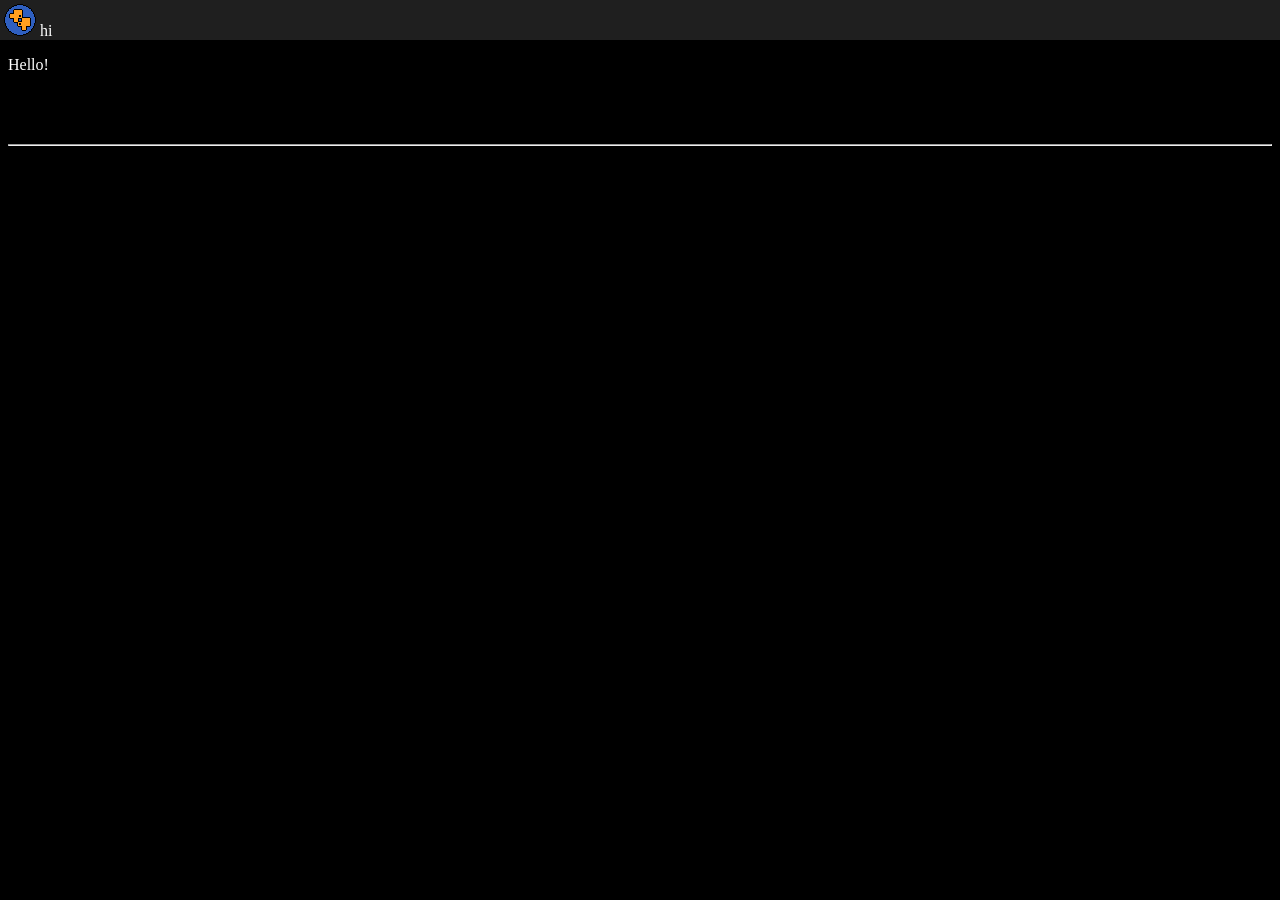
==== index.html @ 93178147 "Preliminary setup and some testing" ====
<!DOCTYPE html>
<!DOCTYPE html>
<head>
    <title>FISH puzzles</title>
    <script src="main.js"></script>
    <link rel="icon" type="image/png" href="favicon.png">
    <link rel="stylesheet" href="styles.css">
</head>
<!--
Please don't look at my spaghetti code    D:
Note that if you are inspecting my code, the answers 
 are likely to be very plainly written out
-->
<body>
    <div id = "header" class = "header">
        <a href=""><img src="favicon.png"></a>
        hi
    </div>
    <div class = "mainbody">
        <div id = "toptext">
            <p id = "toptext1">Hello!<br><br><br><br></p>
            <hr>
        </div>
        <div>
            <div id = "resources">

            </div>
            <div id = "puzzles">

            </div>
        </div>
    </div>
</body>
---- styles.css ----
body {
    background-color: black;
    color: white;
}


div.header {
    position: absolute;
    width: 100%;
    height: 32px;
    top: 0px;
    left: 0px;
    padding: 4px;
    background-color: #1f1f1f;
}

div.mainbody {
    position: relative;
    top: 40px;
}
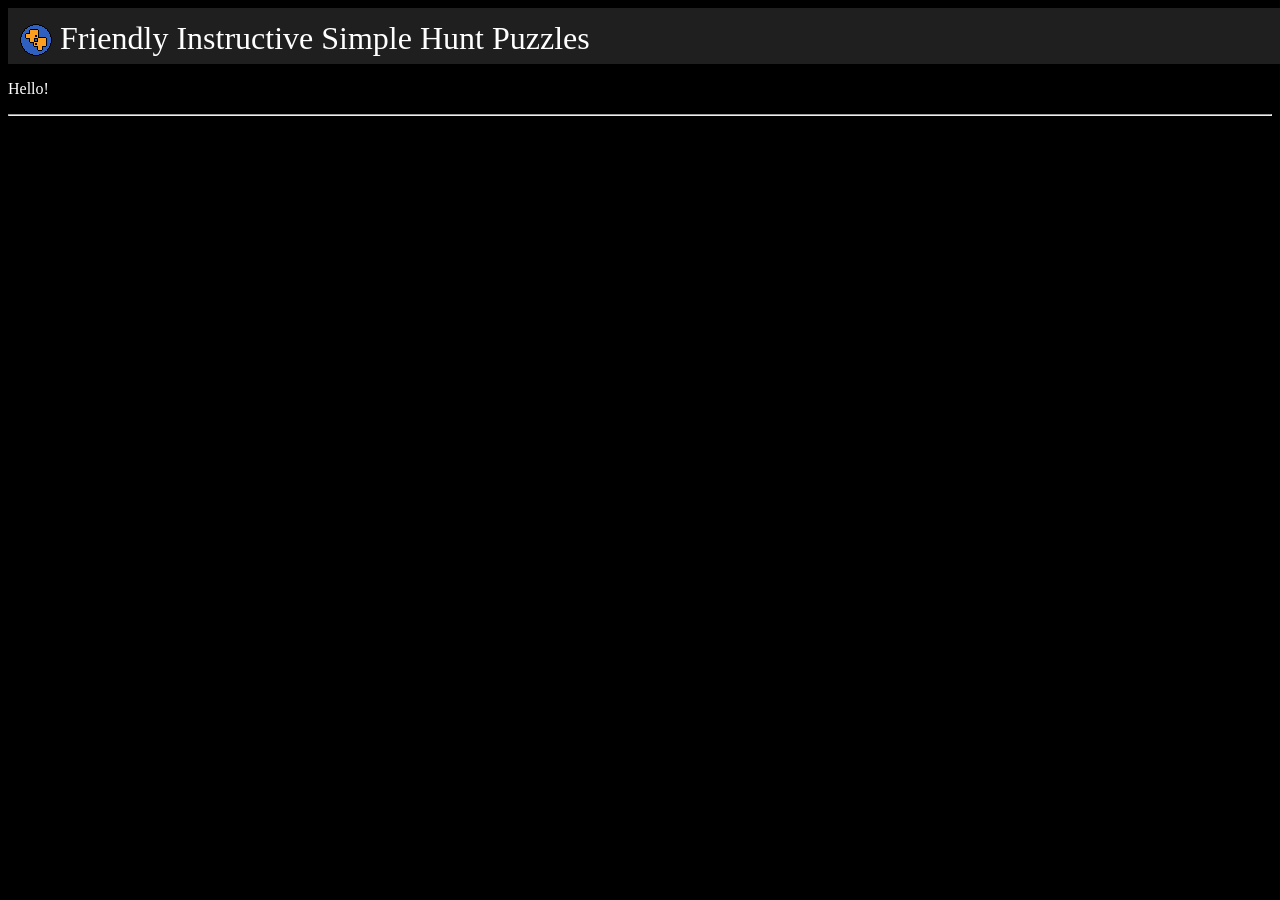
==== commit 893bcf56: "Fix header block size issues" ====
--- a/index.html
+++ b/index.html
@@ -13,12 +13,15 @@
 -->
 <body>
     <div id = "header" class = "header">
-        <a href=""><img src="favicon.png"></a>
-        hi
+        <a href="https://garlicbredfries.github.io/FISHpuzzles/"><img src="favicon.png"></a>
+        Friendly Instructive Simple Hunt Puzzles
     </div>
     <div class = "mainbody">
         <div id = "toptext">
-            <p id = "toptext1">Hello!<br><br><br><br></p>
+            <p id = "toptext1">
+                Hello!<br>
+                
+            </p>
             <hr>
         </div>
         <div>
--- a/styles.css
+++ b/styles.css
@@ -3,18 +3,28 @@
     color: white;
 }
 
+img {
+    vertical-align: text-bottom;
+}
 
 div.header {
-    position: absolute;
+    position: sticky;
     width: 100%;
     height: 32px;
     top: 0px;
     left: 0px;
-    padding: 4px;
+    padding: 12px;
+    font-size: 32px;
     background-color: #1f1f1f;
 }
 
 div.mainbody {
     position: relative;
-    top: 40px;
+    top: auto;
+}
+
+@media only screen and (max-width: 600px) {
+    div.header{
+        height: auto;
+    }
 }
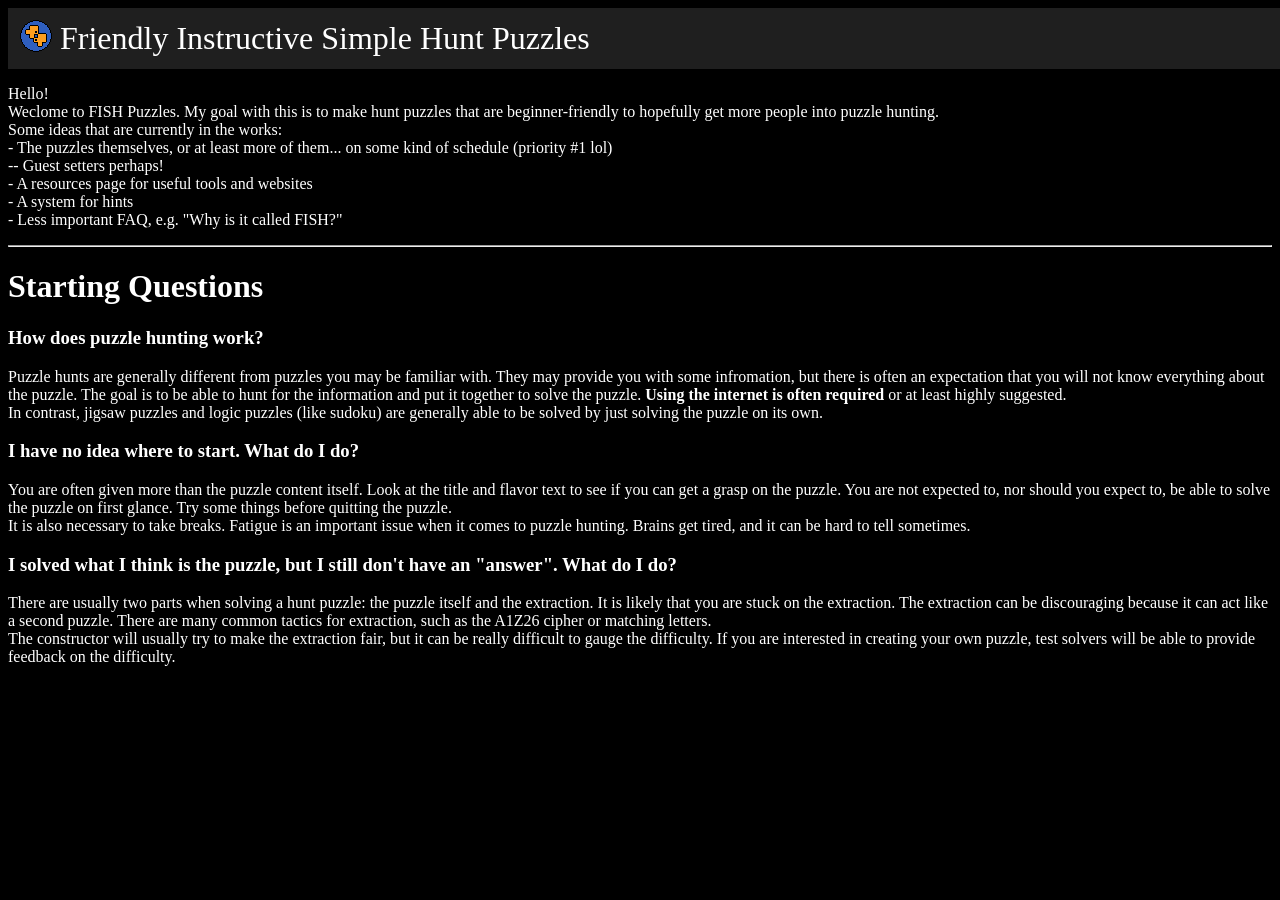
==== commit 4173b26a: "Add first puzzle, and other (empty) files" ====
--- a/index.html
+++ b/index.html
@@ -20,9 +20,52 @@
         <div id = "toptext">
             <p id = "toptext1">
                 Hello!<br>
-                
+                Weclome to FISH Puzzles. My goal with this is to
+                make hunt puzzles that are beginner-friendly to hopefully
+                get more people into puzzle hunting.<br>
+                Some ideas that are currently in the works:<br>
+                - The puzzles themselves, or at least more of them... on some
+                kind of schedule (priority #1 lol)<br>
+                -- Guest setters perhaps!<br>
+                - A resources page for useful tools and websites<br>
+                - A system for hints<br>
+                - Less important FAQ, e.g. "Why is it called FISH?"<br>
             </p>
-            <hr>
+        </div>
+        <hr>
+        <div id = "questions">
+            <h1>Starting Questions</h1>
+            <h3>How does puzzle hunting work?</h3>
+            <p>
+                Puzzle hunts are generally different from puzzles you may be
+                familiar with. They may provide you with some infromation, but
+                there is often an expectation that you will not know everything
+                about the puzzle. The goal is to be able to hunt for the information
+                and put it together to solve the puzzle.
+                <strong>Using the internet is often required</strong> or at least highly
+                suggested. <br>
+                In contrast, jigsaw puzzles and logic puzzles (like sudoku) are
+                generally able to be solved by just solving the puzzle on its own.
+            </p>
+            <h3>I have no idea where to start. What do I do?</h3>
+            <p>
+                You are often given more than the puzzle content itself. Look at
+                the title and flavor text to see if you can get a grasp on the puzzle.
+                You are not expected to, nor should you expect to, be able to solve the
+                puzzle on first glance. Try some things before quitting the puzzle.<br>
+                It is also necessary to take breaks. Fatigue is an important issue when it
+                comes to puzzle hunting. Brains get tired, and it can be hard to tell sometimes.
+            </p>
+            <h3>I solved what I think is the puzzle, but I still don't have an "answer". What do I do?</h3>
+            <p>
+                There are usually two parts when solving a hunt puzzle: the puzzle itself and the extraction.
+                It is likely that you are stuck on the extraction.
+                The extraction can be discouraging because it can act like a second puzzle.
+                There are many common tactics for extraction, such as the A1Z26 cipher or matching letters.<br>
+                The constructor will usually try to make the extraction fair, but it can be really
+                difficult to gauge the difficulty. If you are interested in creating your own puzzle,
+                test solvers will be able to provide feedback on the difficulty.
+            </p>
         </div>
         <div>
             <div id = "resources">
--- a/styles.css
+++ b/styles.css
@@ -4,13 +4,13 @@
 }
 
 img {
-    vertical-align: text-bottom;
+    vertical-align: text-top;
 }
 
 div.header {
-    position: sticky;
+    /* position: sticky; */
     width: 100%;
-    height: 32px;
+    height: auto;
     top: 0px;
     left: 0px;
     padding: 12px;
@@ -23,8 +23,20 @@
     top: auto;
 }
 
-@media only screen and (max-width: 600px) {
-    div.header{
-        height: auto;
-    }
+p.prehint {
+    display: inline;
+}
+p.hint {
+    background-color: white;
+    display: inline;
+}
+p.hint:hover {
+    background-color: black;
+}
+
+input {
+  font-size: 18px;
+  padding: 6px;
+  border: 1px solid;
+  border-radius: 6px;
 }
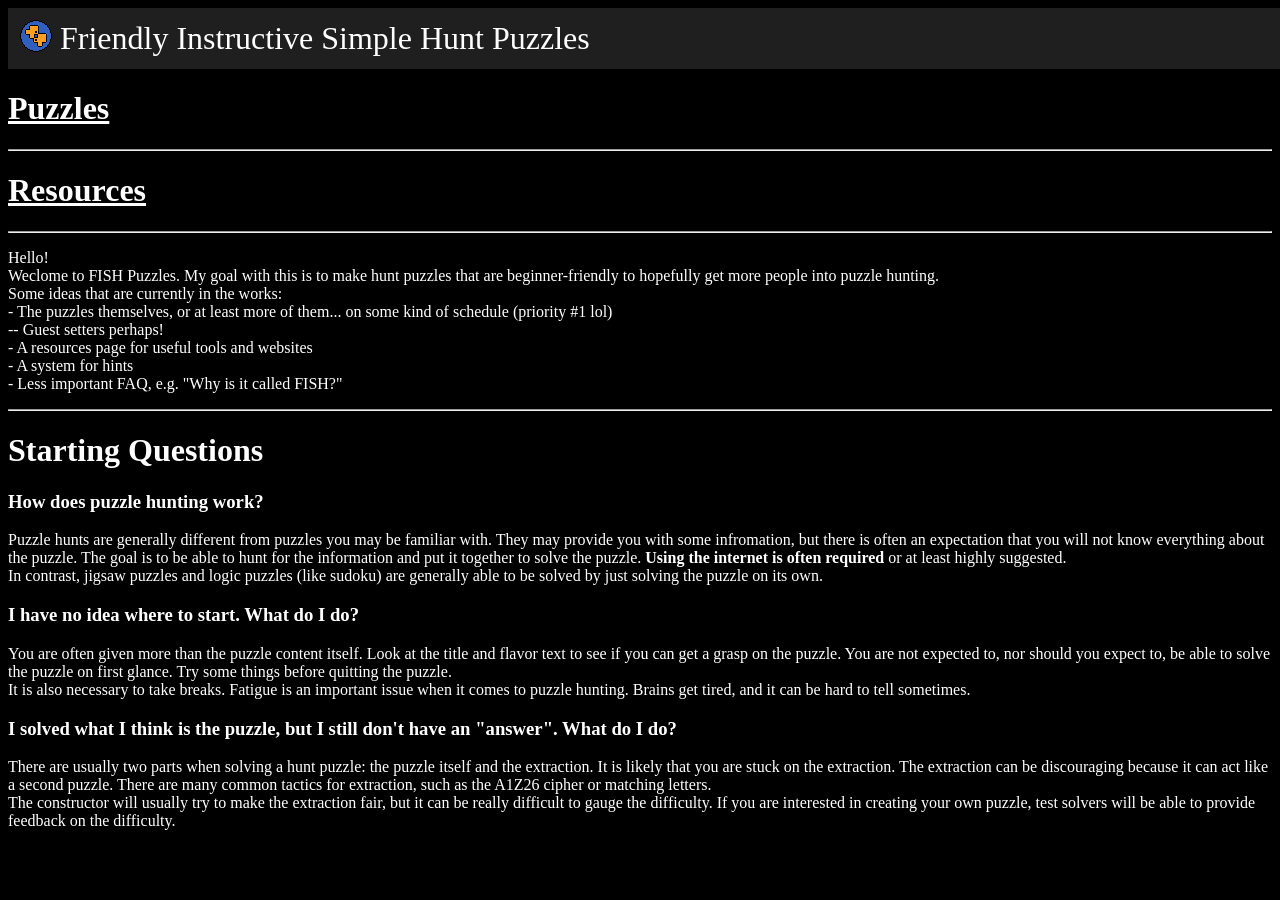
==== commit 2e257e76: "Populating empty pages with something" ====
--- a/index.html
+++ b/index.html
@@ -18,6 +18,10 @@
     </div>
     <div class = "mainbody">
         <div id = "toptext">
+            <h1><a href = "/puzzles">Puzzles</a></h1>
+            <hr>
+            <h1><a href = "/resources">Resources</a></h1>
+            <hr>
             <p id = "toptext1">
                 Hello!<br>
                 Weclome to FISH Puzzles. My goal with this is to
--- a/styles.css
+++ b/styles.css
@@ -39,4 +39,8 @@
   padding: 6px;
   border: 1px solid;
   border-radius: 6px;
+}
+
+a {
+    color: white;
 }
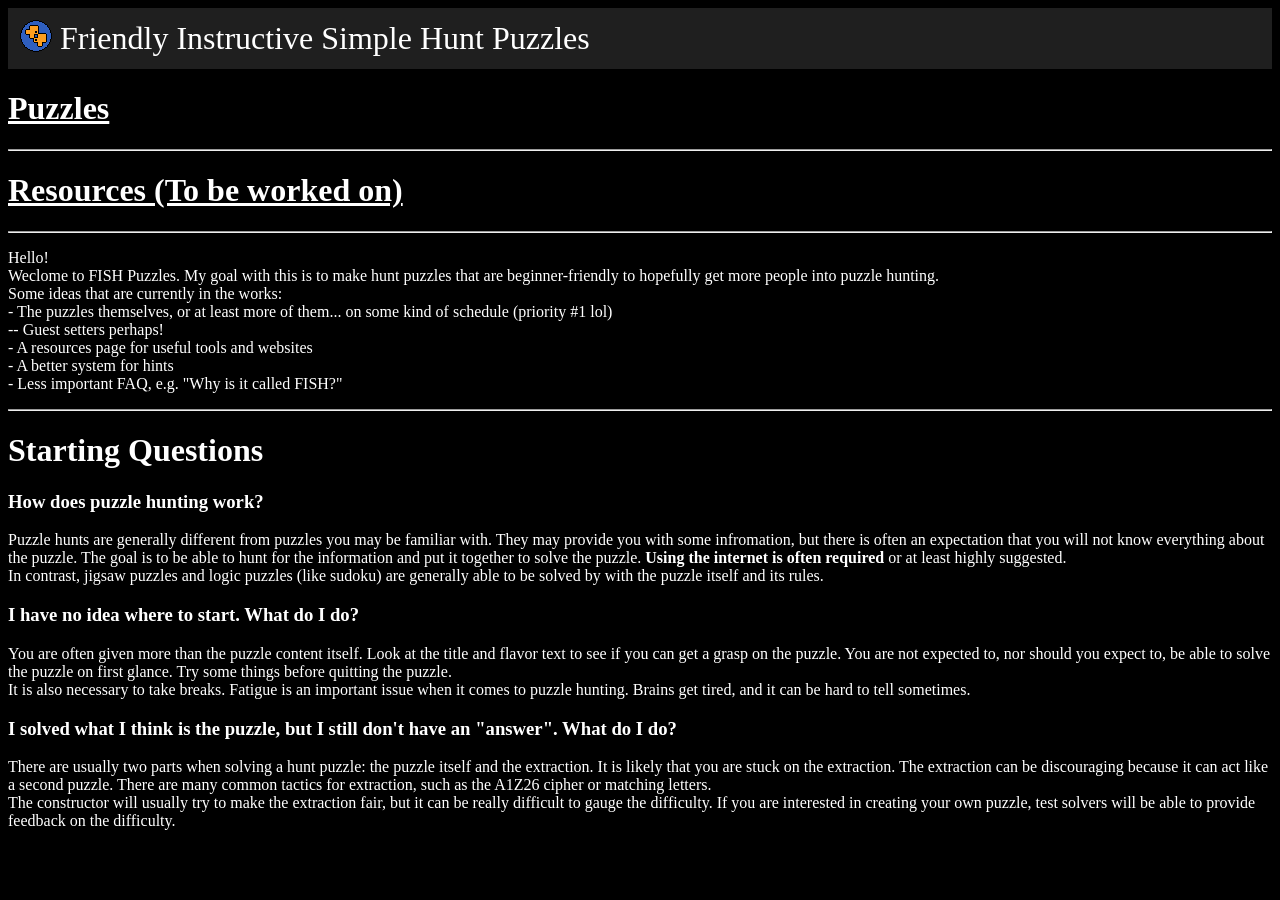
==== commit 86ebbadc: "Puzzle 6 added, hoping once again for no disasters" ====
--- a/index.html
+++ b/index.html
@@ -18,9 +18,9 @@
     </div>
     <div class = "mainbody">
         <div id = "toptext">
-            <h1><a href = "/puzzles">Puzzles</a></h1>
+            <h1><a href = "https://garlicbredfries.github.io/FISHpuzzles/puzzles/">Puzzles</a></h1>
             <hr>
-            <h1><a href = "/resources">Resources</a></h1>
+            <h1><a href = "https://garlicbredfries.github.io/FISHpuzzles/resources/">Resources (To be worked on)</a></h1>
             <hr>
             <p id = "toptext1">
                 Hello!<br>
@@ -32,7 +32,7 @@
                 kind of schedule (priority #1 lol)<br>
                 -- Guest setters perhaps!<br>
                 - A resources page for useful tools and websites<br>
-                - A system for hints<br>
+                - A better system for hints<br>
                 - Less important FAQ, e.g. "Why is it called FISH?"<br>
             </p>
         </div>
@@ -49,7 +49,7 @@
                 <strong>Using the internet is often required</strong> or at least highly
                 suggested. <br>
                 In contrast, jigsaw puzzles and logic puzzles (like sudoku) are
-                generally able to be solved by just solving the puzzle on its own.
+                generally able to be solved by with the puzzle itself and its rules.
             </p>
             <h3>I have no idea where to start. What do I do?</h3>
             <p>
@@ -71,13 +71,5 @@
                 test solvers will be able to provide feedback on the difficulty.
             </p>
         </div>
-        <div>
-            <div id = "resources">
-
-            </div>
-            <div id = "puzzles">
-
-            </div>
-        </div>
     </div>
 </body>
--- a/styles.css
+++ b/styles.css
@@ -5,11 +5,12 @@
 
 img {
     vertical-align: text-top;
+    max-width: 90%;
 }
 
 div.header {
     /* position: sticky; */
-    width: 100%;
+    margin: 0px;
     height: auto;
     top: 0px;
     left: 0px;
@@ -43,4 +44,5 @@
 
 a {
     color: white;
-}+}
+
